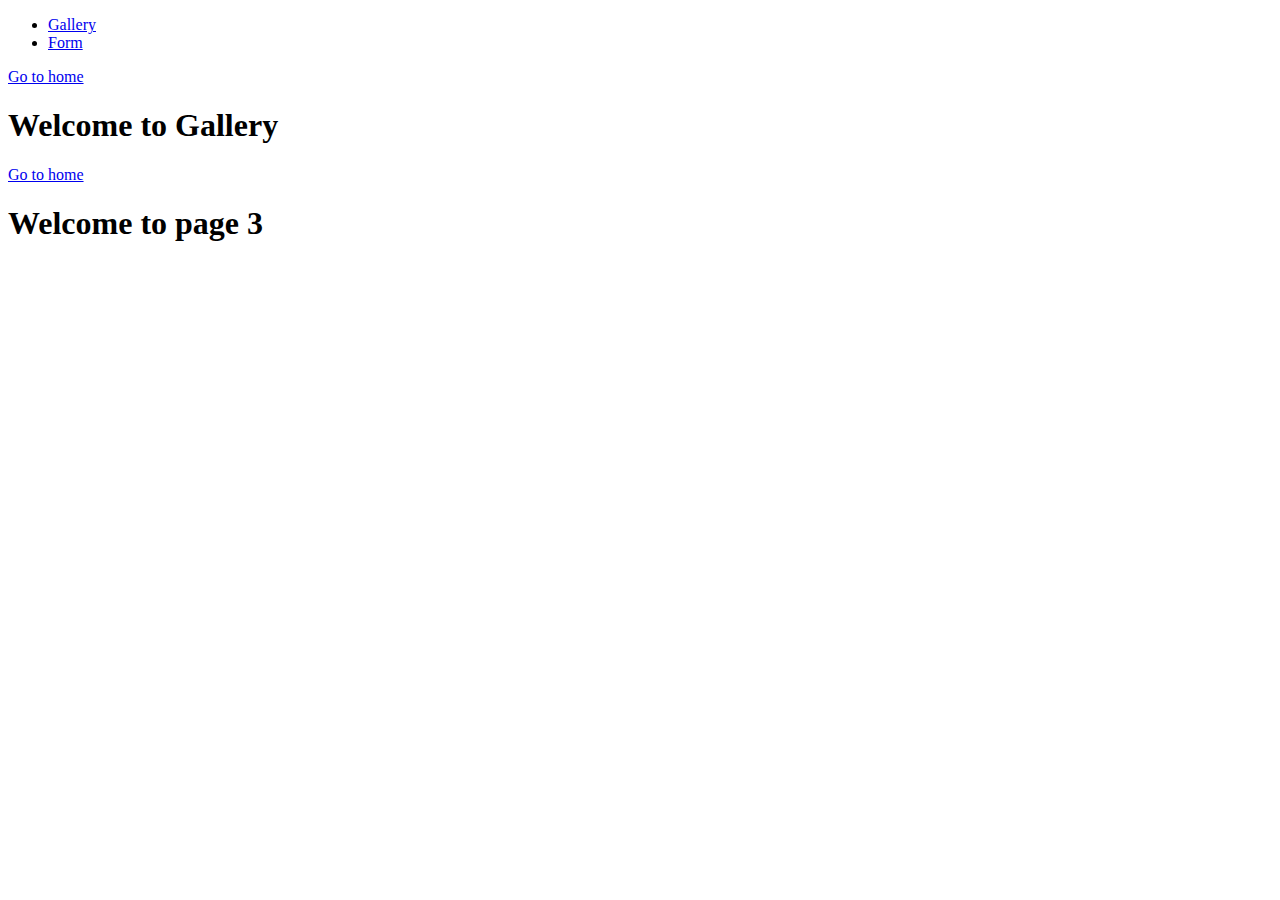
==== index.html @ ad545cbb "Deploying to gh-pages from @ Vishnya322/goit-js-hw-09@e62efa19c0ab522488c5f1b6a74f3f50eb8911ea 🚀" ====
<!DOCTYPE html>
<html lang="en">
  <head>
    <meta charset="UTF-8" />
    <link rel="icon" type="image/svg+xml" href="/goit-js-hw-09/favicon.svg" />
    <meta name="viewport" content="width=device-width, initial-scale=1.0" />
    <title>Vanilla App Template</title>
    
    <script type="module" crossorigin src="/goit-js-hw-09/assets/modulepreload-polyfill-ec808ebb.js"></script>
    <script type="module" crossorigin src="/goit-js-hw-09/assets/vendor-c9def49e.js"></script>
    <script type="module" crossorigin src="/goit-js-hw-09/assets/01-gallery-bea410a6.js"></script>
    <link rel="stylesheet" href="/goit-js-hw-09/assets/01-gallery-5b56cf0e.css">
    <link rel="stylesheet" href="/goit-js-hw-09/assets/vendor-8c8fa3ea.css">
  </head>
  <body>
    <header class="header">
  
  <nav class="nav">
    <ul class="nav-list">
      <li class="nav-item">
        <a href="./01-gallery.html" class="nav-link">Gallery</a>
      </li>

      <li class="nav-item">
        <a href="./02-form.html" class="nav-link">Form</a>
      </li>
    </ul>
  </nav>
</header>

    <!DOCTYPE html>
<html lang="en">
  <head>
    <meta charset="UTF-8" />
    <meta http-equiv="X-UA-Compatible" content="IE=edge" />
    <meta name="viewport" content="width=device-width, initial-scale=1.0" />
    <title>Page 2</title>
    
  </head>
  <body>
    <section>
      <a href="./index.html">Go to home</a>
      <h1>Welcome to Gallery</h1>
      </section>
      
      <ul class="gallery"></ul>
          
    
  </body>
</html>

    <!DOCTYPE html>
<html lang="en">
  <head>
    <meta charset="UTF-8" />
    <meta http-equiv="X-UA-Compatible" content="IE=edge" />
    <meta name="viewport" content="width=device-width, initial-scale=1.0" />
    <title>Page 3</title>
  </head>
  <body>
    <section>
      <a href="./index.html">Go to home</a>
      <h1>Welcome to page 3</h1>
    </section>

    
  </body>
</html>



    

  </body>
</html>
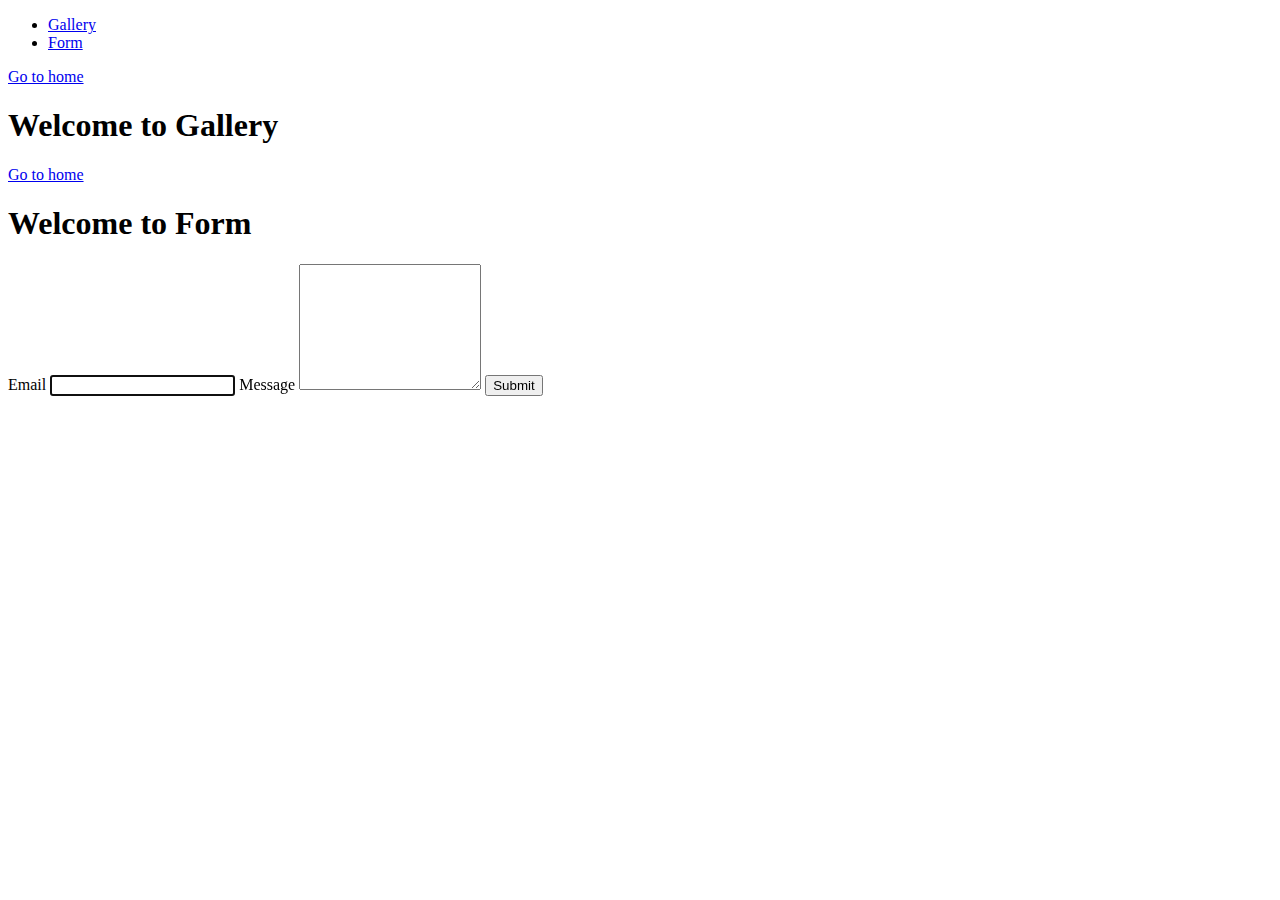
==== commit 7121e3c5: "Deploying to gh-pages from @ Vishnya322/goit-js-hw-09@05356fd1b1aef9f7b14c8f4ecdf076067ce6e33e 🚀" ====
--- a/index.html
+++ b/index.html
@@ -6,10 +6,11 @@
     <meta name="viewport" content="width=device-width, initial-scale=1.0" />
     <title>Vanilla App Template</title>
     
-    <script type="module" crossorigin src="/goit-js-hw-09/assets/modulepreload-polyfill-ec808ebb.js"></script>
+    <script type="module" crossorigin src="/goit-js-hw-09/assets/styles-3b835b9a.js"></script>
     <script type="module" crossorigin src="/goit-js-hw-09/assets/vendor-c9def49e.js"></script>
-    <script type="module" crossorigin src="/goit-js-hw-09/assets/01-gallery-bea410a6.js"></script>
-    <link rel="stylesheet" href="/goit-js-hw-09/assets/01-gallery-5b56cf0e.css">
+    <script type="module" crossorigin src="/goit-js-hw-09/assets/01-gallery-40f0f7f8.js"></script>
+    <script type="module" crossorigin src="/goit-js-hw-09/assets/02-form-6bce181a.js"></script>
+    <link rel="stylesheet" href="/goit-js-hw-09/assets/styles-078372d9.css">
     <link rel="stylesheet" href="/goit-js-hw-09/assets/vendor-8c8fa3ea.css">
   </head>
   <body>
@@ -34,7 +35,7 @@
     <meta charset="UTF-8" />
     <meta http-equiv="X-UA-Compatible" content="IE=edge" />
     <meta name="viewport" content="width=device-width, initial-scale=1.0" />
-    <title>Page 2</title>
+    <title>Gallery</title>
     
   </head>
   <body>
@@ -55,21 +56,30 @@
     <meta charset="UTF-8" />
     <meta http-equiv="X-UA-Compatible" content="IE=edge" />
     <meta name="viewport" content="width=device-width, initial-scale=1.0" />
-    <title>Page 3</title>
+    <title>Form</title>
+    
   </head>
   <body>
     <section>
       <a href="./index.html">Go to home</a>
-      <h1>Welcome to page 3</h1>
+      <h1>Welcome to Form</h1>
     </section>
+    <form class="feedback-form" autocomplete="off">
+      <label class="frame-label">
+        Email
+        <input class="group-style"   type="email" name="email"  autofocus />
+      </label>
+      <label class="frame-label">
+        Message
+        <textarea  class="group-style-text"   name="message"  rows="8"></textarea>
+      </label>
+          <button  class="custom-button"  type="submit">Submit</button>
+    </form>
 
     
   </body>
 </html>
 
-
-
-    
-
+   
   </body>
 </html>
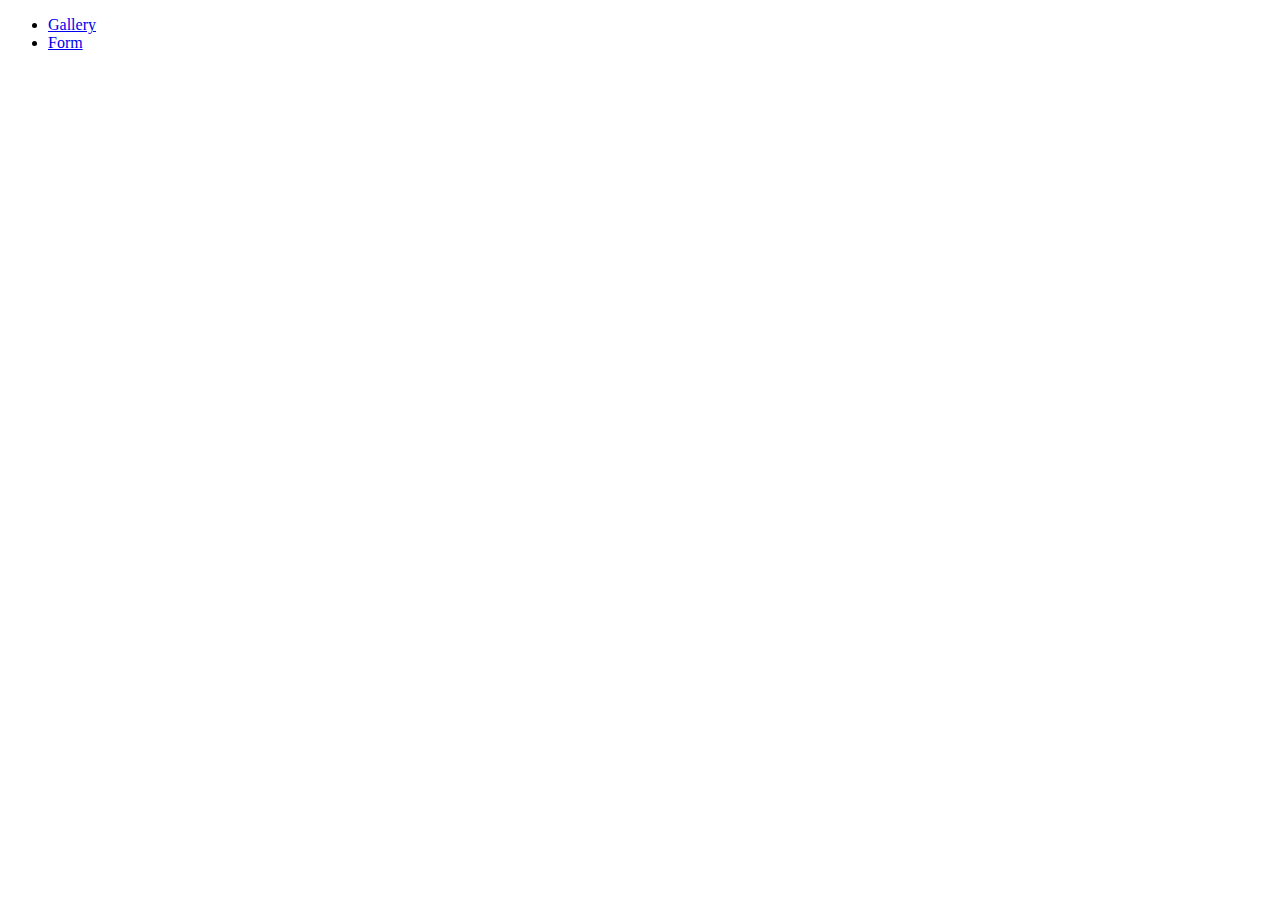
==== commit 851f571c: "Deploying to gh-pages from @ Vishnya322/goit-js-hw-09@12fa2413e35da5afae0e6b78de91c45da88b2642 🚀" ====
--- a/index.html
+++ b/index.html
@@ -5,81 +5,24 @@
     <link rel="icon" type="image/svg+xml" href="/goit-js-hw-09/favicon.svg" />
     <meta name="viewport" content="width=device-width, initial-scale=1.0" />
     <title>Vanilla App Template</title>
-    
-    <script type="module" crossorigin src="/goit-js-hw-09/assets/styles-3b835b9a.js"></script>
-    <script type="module" crossorigin src="/goit-js-hw-09/assets/vendor-c9def49e.js"></script>
-    <script type="module" crossorigin src="/goit-js-hw-09/assets/01-gallery-40f0f7f8.js"></script>
-    <script type="module" crossorigin src="/goit-js-hw-09/assets/02-form-6bce181a.js"></script>
-    <link rel="stylesheet" href="/goit-js-hw-09/assets/styles-078372d9.css">
-    <link rel="stylesheet" href="/goit-js-hw-09/assets/vendor-8c8fa3ea.css">
+    <!-- <link rel="stylesheet" href="./css/styles.css" /> -->
   </head>
+
   <body>
     <header class="header">
-  
   <nav class="nav">
     <ul class="nav-list">
       <li class="nav-item">
-        <a href="./01-gallery.html" class="nav-link">Gallery</a>
+        <a href="./1-gallery.html" class="nav-link">Gallery</a>
       </li>
 
       <li class="nav-item">
-        <a href="./02-form.html" class="nav-link">Form</a>
+        <a href="./2-form.html" class="nav-link">Form</a>
       </li>
     </ul>
   </nav>
 </header>
 
-    <!DOCTYPE html>
-<html lang="en">
-  <head>
-    <meta charset="UTF-8" />
-    <meta http-equiv="X-UA-Compatible" content="IE=edge" />
-    <meta name="viewport" content="width=device-width, initial-scale=1.0" />
-    <title>Gallery</title>
-    
-  </head>
-  <body>
-    <section>
-      <a href="./index.html">Go to home</a>
-      <h1>Welcome to Gallery</h1>
-      </section>
-      
-      <ul class="gallery"></ul>
-          
-    
+       
   </body>
 </html>
-
-    <!DOCTYPE html>
-<html lang="en">
-  <head>
-    <meta charset="UTF-8" />
-    <meta http-equiv="X-UA-Compatible" content="IE=edge" />
-    <meta name="viewport" content="width=device-width, initial-scale=1.0" />
-    <title>Form</title>
-    
-  </head>
-  <body>
-    <section>
-      <a href="./index.html">Go to home</a>
-      <h1>Welcome to Form</h1>
-    </section>
-    <form class="feedback-form" autocomplete="off">
-      <label class="frame-label">
-        Email
-        <input class="group-style"   type="email" name="email"  autofocus />
-      </label>
-      <label class="frame-label">
-        Message
-        <textarea  class="group-style-text"   name="message"  rows="8"></textarea>
-      </label>
-          <button  class="custom-button"  type="submit">Submit</button>
-    </form>
-
-    
-  </body>
-</html>
-
-   
-  </body>
-</html>
